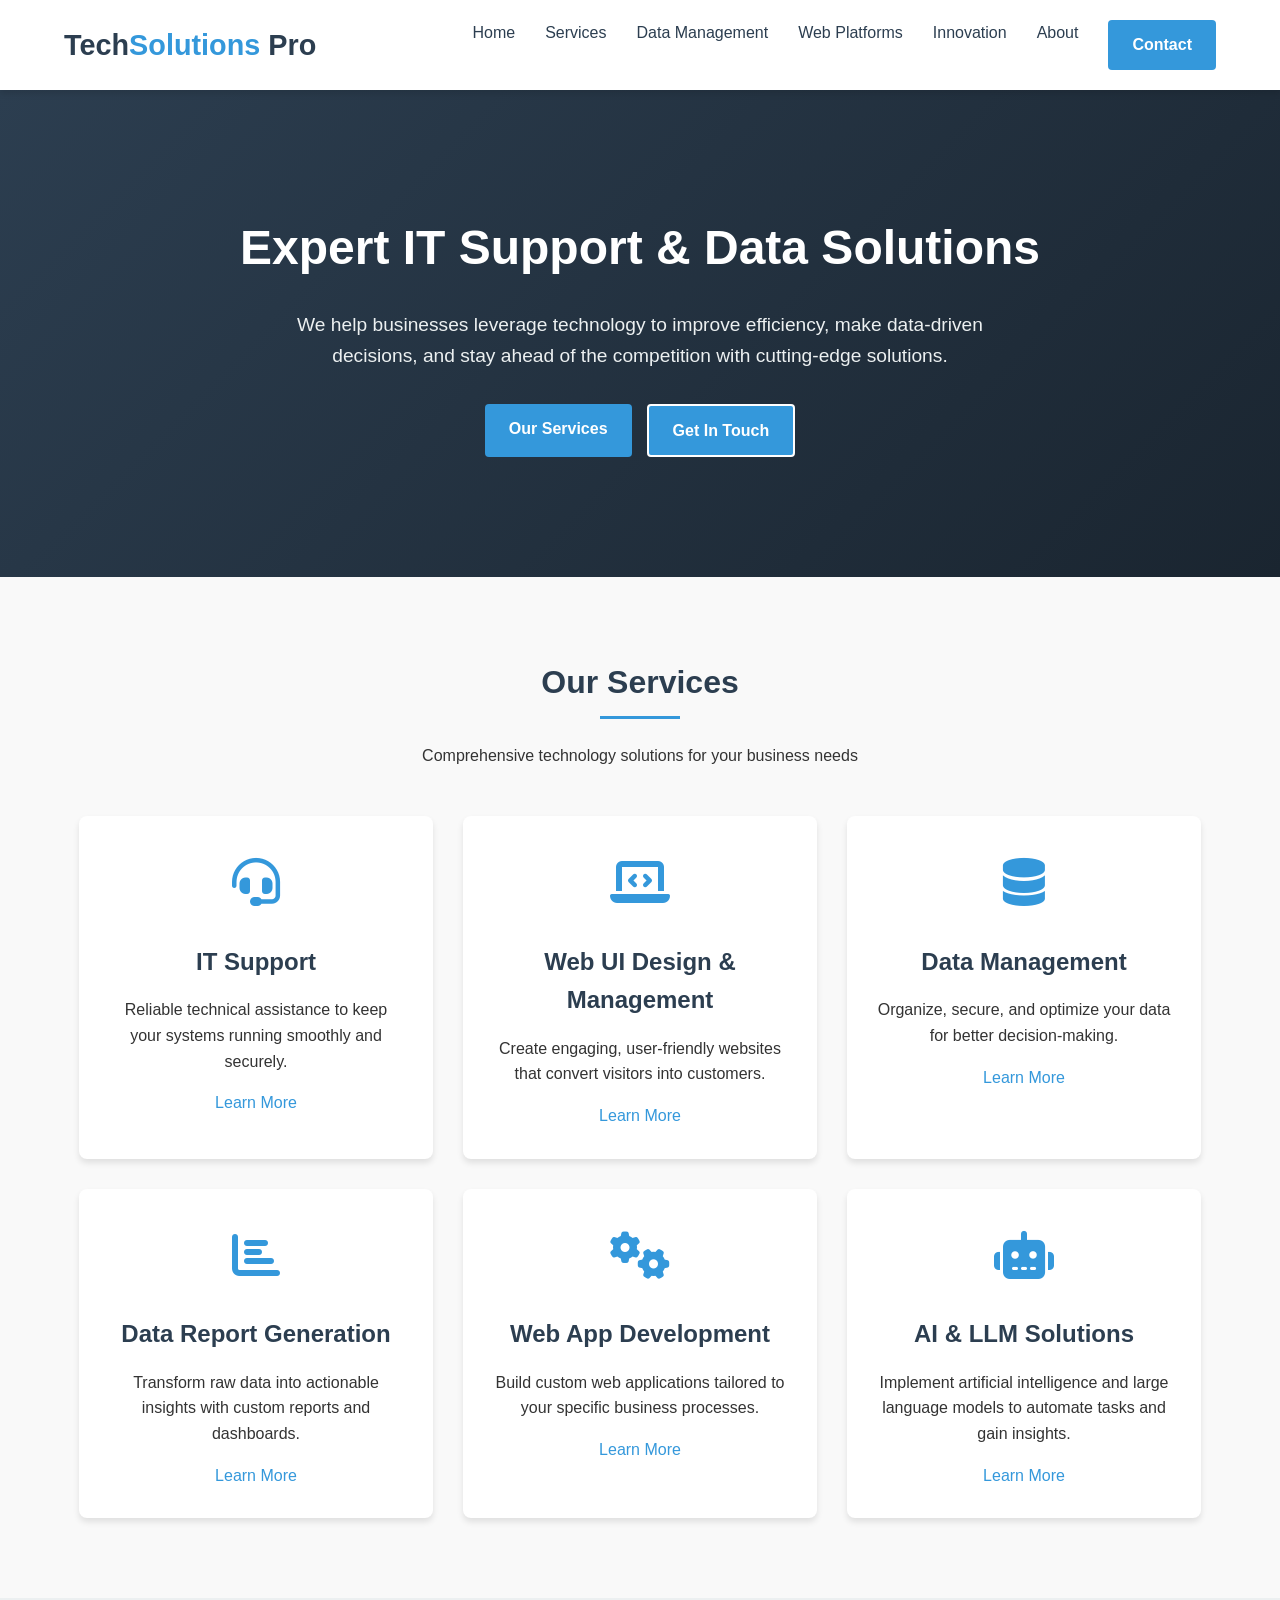
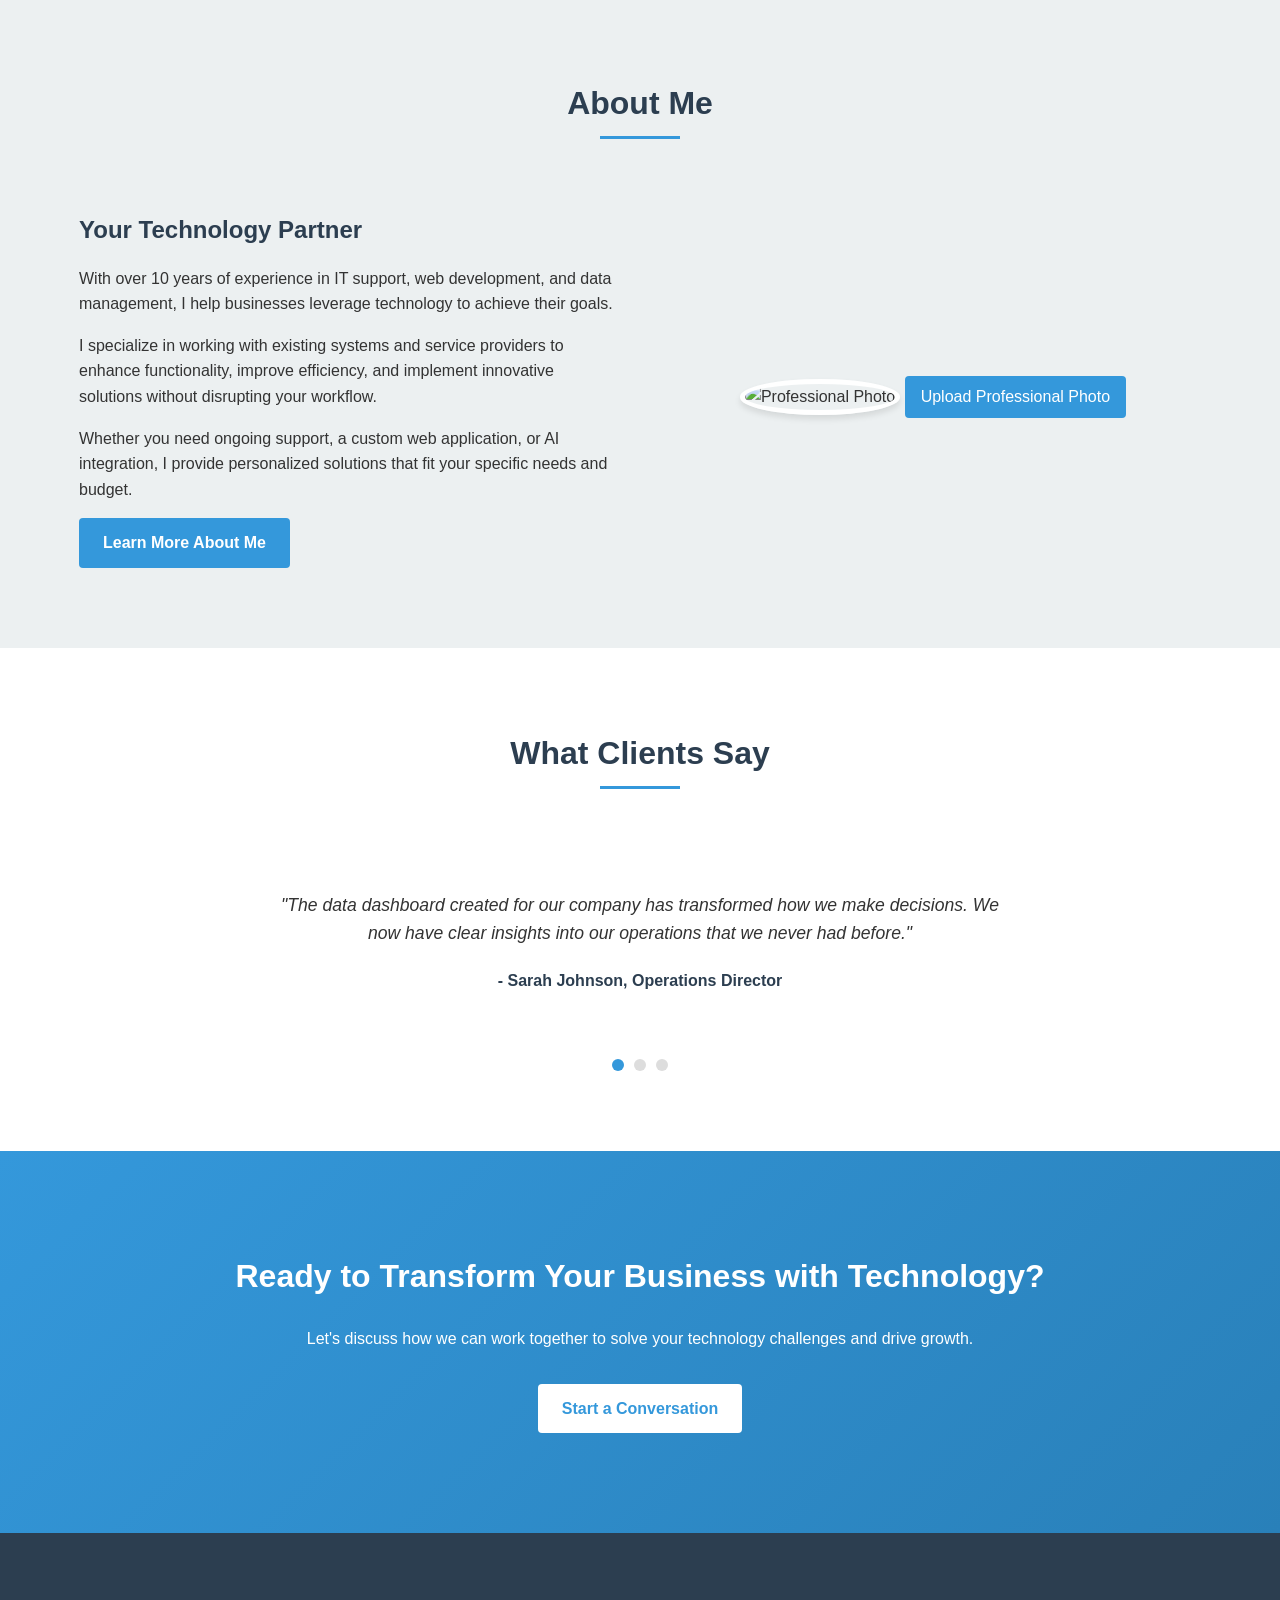
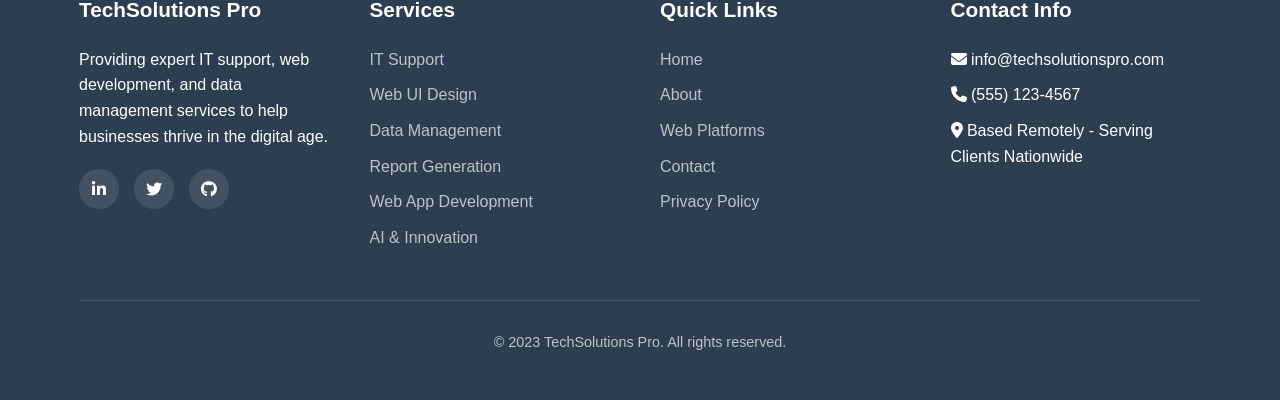
==== index.html @ 919219a4 "Create index.html" ====
<!DOCTYPE html>
<html lang="en">
<head>
    <meta charset="UTF-8">
    <meta name="viewport" content="width=device-width, initial-scale=1.0">
    <title>TechSolutions Pro | IT Support & Data Management Services</title>
    <link rel="stylesheet" href="https://cdnjs.cloudflare.com/ajax/libs/font-awesome/6.4.0/css/all.min.css">
    <style>
        /* CSS Variables */
        :root {
            --primary: #2c3e50;
            --secondary: #3498db;
            --accent: #e74c3c;
            --light: #ecf0f1;
            --dark: #2c3e50;
            --text: #333;
            --text-light: #7f8c8d;
            --shadow: 0 4px 6px rgba(0, 0, 0, 0.1);
            --transition: all 0.3s ease;
        }

        /* Base Styles */
        * {
            margin: 0;
            padding: 0;
            box-sizing: border-box;
        }

        body {
            font-family: 'Segoe UI', Tahoma, Geneva, Verdana, sans-serif;
            line-height: 1.6;
            color: var(--text);
            background-color: #f9f9f9;
        }

        h1, h2, h3, h4 {
            margin-bottom: 1rem;
            color: var(--primary);
        }

        h1 {
            font-size: 2.5rem;
        }

        h2 {
            font-size: 2rem;
            margin-bottom: 1.5rem;
        }

        h3 {
            font-size: 1.5rem;
        }

        p {
            margin-bottom: 1rem;
        }

        a {
            text-decoration: none;
            color: var(--secondary);
            transition: var(--transition);
        }

        a:hover {
            color: var(--accent);
        }

        .container {
            width: 90%;
            max-width: 1200px;
            margin: 0 auto;
            padding: 0 15px;
        }

        .btn {
            display: inline-block;
            padding: 12px 24px;
            background-color: var(--secondary);
            color: white;
            border: none;
            border-radius: 4px;
            cursor: pointer;
            font-weight: 600;
            transition: var(--transition);
            text-align: center;
        }

        .btn:hover {
            background-color: var(--primary);
            color: white;
        }

        .btn-outline {
            background-color: transparent;
            border: 2px solid var(--secondary);
            color: var(--secondary);
        }

        .btn-outline:hover {
            background-color: var(--secondary);
            color: white;
        }

        section {
            padding: 80px 0;
        }

        .section-title {
            text-align: center;
            margin-bottom: 3rem;
        }

        .section-title h2 {
            position: relative;
            display: inline-block;
            padding-bottom: 10px;
        }

        .section-title h2::after {
            content: '';
            position: absolute;
            bottom: 0;
            left: 50%;
            transform: translateX(-50%);
            width: 80px;
            height: 3px;
            background-color: var(--secondary);
        }

        /* Header Styles */
        header {
            background-color: white;
            box-shadow: var(--shadow);
            position: sticky;
            top: 0;
            z-index: 1000;
        }

        .header-container {
            display: flex;
            justify-content: space-between;
            align-items: center;
            padding: 20px 0;
        }

        .logo {
            font-size: 1.8rem;
            font-weight: 700;
            color: var(--primary);
        }

        .logo span {
            color: var(--secondary);
        }

        nav ul {
            display: flex;
            list-style: none;
        }

        nav ul li {
            margin-left: 30px;
        }

        nav ul li a {
            color: var(--dark);
            font-weight: 500;
        }

        nav ul li a:hover {
            color: var(--secondary);
        }

        .mobile-menu-btn {
            display: none;
            background: none;
            border: none;
            font-size: 1.5rem;
            color: var(--primary);
            cursor: pointer;
        }

        /* Hero Section */
        .hero {
            background: linear-gradient(135deg, var(--primary) 0%, #1a2530 100%);
            color: white;
            padding: 120px 0;
            text-align: center;
        }

        .hero h1 {
            color: white;
            font-size: 3rem;
            margin-bottom: 1.5rem;
        }

        .hero p {
            font-size: 1.2rem;
            max-width: 700px;
            margin: 0 auto 2rem;
            color: var(--light);
        }

        .hero-btns {
            display: flex;
            justify-content: center;
            gap: 15px;
        }

        .hero .btn {
            background-color: var(--secondary);
        }

        .hero .btn-outline {
            border-color: white;
            color: white;
        }

        .hero .btn-outline:hover {
            background-color: white;
            color: var(--primary);
        }

        /* Services Section */
        .services-grid {
            display: grid;
            grid-template-columns: repeat(auto-fit, minmax(300px, 1fr));
            gap: 30px;
        }

        .service-card {
            background-color: white;
            border-radius: 8px;
            padding: 30px;
            box-shadow: var(--shadow);
            transition: var(--transition);
            text-align: center;
        }

        .service-card:hover {
            transform: translateY(-10px);
            box-shadow: 0 10px 20px rgba(0, 0, 0, 0.1);
        }

        .service-icon {
            font-size: 3rem;
            color: var(--secondary);
            margin-bottom: 20px;
        }

        /* About Section */
        .about {
            background-color: var(--light);
        }

        .about-content {
            display: flex;
            align-items: center;
            gap: 50px;
        }

        .about-text {
            flex: 1;
        }

        .about-image {
            flex: 1;
            text-align: center;
        }

        .profile-img {
            width: 300px;
            height: 300px;
            border-radius: 50%;
            object-fit: cover;
            border: 5px solid white;
            box-shadow: var(--shadow);
        }

        .upload-btn {
            display: inline-block;
            margin-top: 15px;
            padding: 8px 16px;
            background-color: var(--secondary);
            color: white;
            border-radius: 4px;
            cursor: pointer;
        }

        /* Testimonials */
        .testimonials {
            background-color: white;
        }

        .testimonial-slider {
            max-width: 800px;
            margin: 0 auto;
            text-align: center;
        }

        .testimonial {
            display: none;
            padding: 30px;
        }

        .testimonial.active {
            display: block;
        }

        .testimonial-text {
            font-style: italic;
            margin-bottom: 20px;
            font-size: 1.1rem;
        }

        .testimonial-author {
            font-weight: 600;
            color: var(--primary);
        }

        .testimonial-dots {
            display: flex;
            justify-content: center;
            margin-top: 20px;
        }

        .dot {
            width: 12px;
            height: 12px;
            background-color: #ddd;
            border-radius: 50%;
            margin: 0 5px;
            cursor: pointer;
        }

        .dot.active {
            background-color: var(--secondary);
        }

        /* CTA Section */
        .cta {
            background: linear-gradient(135deg, var(--secondary) 0%, #2980b9 100%);
            color: white;
            text-align: center;
            padding: 100px 0;
        }

        .cta h2 {
            color: white;
        }

        .cta p {
            max-width: 700px;
            margin: 0 auto 2rem;
        }

        .cta .btn {
            background-color: white;
            color: var(--secondary);
        }

        .cta .btn:hover {
            background-color: var(--primary);
            color: white;
        }

        /* Footer */
        footer {
            background-color: var(--dark);
            color: white;
            padding: 60px 0 30px;
        }

        .footer-content {
            display: grid;
            grid-template-columns: repeat(auto-fit, minmax(250px, 1fr));
            gap: 40px;
            margin-bottom: 40px;
        }

        .footer-column h3 {
            color: white;
            margin-bottom: 20px;
            font-size: 1.3rem;
        }

        .footer-column ul {
            list-style: none;
        }

        .footer-column ul li {
            margin-bottom: 10px;
        }

        .footer-column ul li a {
            color: #bdc3c7;
        }

        .footer-column ul li a:hover {
            color: white;
        }

        .social-links {
            display: flex;
            gap: 15px;
            margin-top: 20px;
        }

        .social-links a {
            display: flex;
            align-items: center;
            justify-content: center;
            width: 40px;
            height: 40px;
            background-color: rgba(255, 255, 255, 0.1);
            border-radius: 50%;
            color: white;
            transition: var(--transition);
        }

        .social-links a:hover {
            background-color: var(--secondary);
            transform: translateY(-3px);
        }

        .copyright {
            text-align: center;
            padding-top: 30px;
            border-top: 1px solid rgba(255, 255, 255, 0.1);
            color: #bdc3c7;
            font-size: 0.9rem;
        }

        /* Page Styles */
        .page-header {
            background-color: var(--primary);
            color: white;
            padding: 80px 0;
            text-align: center;
        }

        .page-header h1 {
            color: white;
        }

        .page-content {
            padding: 80px 0;
            background-color: white;
        }

        .service-detail {
            margin-bottom: 50px;
        }

        .service-detail h2 {
            color: var(--secondary);
            margin-bottom: 20px;
        }

        .service-features {
            display: grid;
            grid-template-columns: repeat(auto-fit, minmax(250px, 1fr));
            gap: 20px;
            margin-top: 30px;
        }

        .feature {
            background-color: var(--light);
            padding: 20px;
            border-radius: 8px;
        }

        .feature i {
            color: var(--secondary);
            margin-right: 10px;
        }

        /* Responsive Styles */
        @media (max-width: 992px) {
            .about-content {
                flex-direction: column;
            }
            
            .about-image {
                order: -1;
            }
        }

        @media (max-width: 768px) {
            h1 {
                font-size: 2rem;
            }
            
            h2 {
                font-size: 1.7rem;
            }
            
            .hero h1 {
                font-size: 2.2rem;
            }
            
            .hero-btns {
                flex-direction: column;
                align-items: center;
            }
            
            .hero-btns .btn {
                width: 100%;
                max-width: 300px;
                margin-bottom: 10px;
            }
            
            nav ul {
                display: none;
                position: absolute;
                top: 100%;
                left: 0;
                width: 100%;
                background-color: white;
                flex-direction: column;
                padding: 20px 0;
                box-shadow: var(--shadow);
            }
            
            nav ul.active {
                display: flex;
            }
            
            nav ul li {
                margin: 10px 0;
                text-align: center;
            }
            
            .mobile-menu-btn {
                display: block;
            }
        }
    </style>
</head>
<body>
    <!-- Header -->
    <header>
        <div class="container header-container">
            <a href="index.html" class="logo">Tech<span>Solutions</span> Pro</a>
            <button class="mobile-menu-btn">
                <i class="fas fa-bars"></i>
            </button>
            <nav>
                <ul>
                    <li><a href="index.html">Home</a></li>
                    <li><a href="services.html">Services</a></li>
                    <li><a href="data-management.html">Data Management</a></li>
                    <li><a href="web-platforms.html">Web Platforms</a></li>
                    <li><a href="innovation.html">Innovation</a></li>
                    <li><a href="about.html">About</a></li>
                    <li><a href="contact.html" class="btn">Contact</a></li>
                </ul>
            </nav>
        </div>
    </header>

    <!-- Hero Section -->
    <section class="hero">
        <div class="container">
            <h1>Expert IT Support & Data Solutions</h1>
            <p>We help businesses leverage technology to improve efficiency, make data-driven decisions, and stay ahead of the competition with cutting-edge solutions.</p>
            <div class="hero-btns">
                <a href="services.html" class="btn">Our Services</a>
                <a href="contact.html" class="btn btn-outline">Get In Touch</a>
            </div>
        </div>
    </section>

    <!-- Services Section -->
    <section id="services">
        <div class="container">
            <div class="section-title">
                <h2>Our Services</h2>
                <p>Comprehensive technology solutions for your business needs</p>
            </div>
            <div class="services-grid">
                <div class="service-card">
                    <div class="service-icon">
                        <i class="fas fa-headset"></i>
                    </div>
                    <h3>IT Support</h3>
                    <p>Reliable technical assistance to keep your systems running smoothly and securely.</p>
                    <a href="services.html#it-support">Learn More</a>
                </div>
                <div class="service-card">
                    <div class="service-icon">
                        <i class="fas fa-laptop-code"></i>
                    </div>
                    <h3>Web UI Design & Management</h3>
                    <p>Create engaging, user-friendly websites that convert visitors into customers.</p>
                    <a href="services.html#web-design">Learn More</a>
                </div>
                <div class="service-card">
                    <div class="service-icon">
                        <i class="fas fa-database"></i>
                    </div>
                    <h3>Data Management</h3>
                    <p>Organize, secure, and optimize your data for better decision-making.</p>
                    <a href="data-management.html">Learn More</a>
                </div>
                <div class="service-card">
                    <div class="service-icon">
                        <i class="fas fa-chart-bar"></i>
                    </div>
                    <h3>Data Report Generation</h3>
                    <p>Transform raw data into actionable insights with custom reports and dashboards.</p>
                    <a href="services.html#reports">Learn More</a>
                </div>
                <div class="service-card">
                    <div class="service-icon">
                        <i class="fas fa-cogs"></i>
                    </div>
                    <h3>Web App Development</h3>
                    <p>Build custom web applications tailored to your specific business processes.</p>
                    <a href="services.html#webapps">Learn More</a>
                </div>
                <div class="service-card">
                    <div class="service-icon">
                        <i class="fas fa-robot"></i>
                    </div>
                    <h3>AI & LLM Solutions</h3>
                    <p>Implement artificial intelligence and large language models to automate tasks and gain insights.</p>
                    <a href="innovation.html">Learn More</a>
                </div>
            </div>
        </div>
    </section>

    <!-- About Section -->
    <section class="about">
        <div class="container">
            <div class="section-title">
                <h2>About Me</h2>
            </div>
            <div class="about-content">
                <div class="about-text">
                    <h3>Your Technology Partner</h3>
                    <p>With over 10 years of experience in IT support, web development, and data management, I help businesses leverage technology to achieve their goals.</p>
                    <p>I specialize in working with existing systems and service providers to enhance functionality, improve efficiency, and implement innovative solutions without disrupting your workflow.</p>
                    <p>Whether you need ongoing support, a custom web application, or AI integration, I provide personalized solutions that fit your specific needs and budget.</p>
                    <a href="about.html" class="btn">Learn More About Me</a>
                </div>
                <div class="about-image">
                    <img src="https://via.placeholder.com/300" alt="Professional Photo" class="profile-img" id="profileImage">
                    <div class="upload-btn" id="uploadTrigger">Upload Professional Photo</div>
                    <input type="file" id="photoUpload" accept="image/*" style="display: none;">
                </div>
            </div>
        </div>
    </section>

    <!-- Testimonials Section -->
    <section class="testimonials">
        <div class="container">
            <div class="section-title">
                <h2>What Clients Say</h2>
            </div>
            <div class="testimonial-slider">
                <div class="testimonial active">
                    <p class="testimonial-text">"The data dashboard created for our company has transformed how we make decisions. We now have clear insights into our operations that we never had before."</p>
                    <p class="testimonial-author">- Sarah Johnson, Operations Director</p>
                </div>
                <div class="testimonial">
                    <p class="testimonial-text">"Working with an existing Squarespace site, they enhanced our functionality and integrated custom features that significantly improved our user experience."</p>
                    <p class="testimonial-author">- Michael Torres, E-commerce Manager</p>
                </div>
                <div class="testimonial">
                    <p class="testimonial-text">"The AI implementation for our customer service has reduced response times by 70% while maintaining quality. A game-changer for our business."</p>
                    <p class="testimonial-author">- Jennifer Lee, Customer Success Lead</p>
                </div>
                <div class="testimonial-dots">
                    <span class="dot active" data-slide="0"></span>
                    <span class="dot" data-slide="1"></span>
                    <span class="dot" data-slide="2"></span>
                </div>
            </div>
        </div>
    </section>

    <!-- CTA Section -->
    <section class="cta">
        <div class="container">
            <h2>Ready to Transform Your Business with Technology?</h2>
            <p>Let's discuss how we can work together to solve your technology challenges and drive growth.</p>
            <a href="contact.html" class="btn">Start a Conversation</a>
        </div>
    </section>

    <!-- Footer -->
    <footer>
        <div class="container">
            <div class="footer-content">
                <div class="footer-column">
                    <h3>TechSolutions Pro</h3>
                    <p>Providing expert IT support, web development, and data management services to help businesses thrive in the digital age.</p>
                    <div class="social-links">
                        <a href="#"><i class="fab fa-linkedin-in"></i></a>
                        <a href="#"><i class="fab fa-twitter"></i></a>
                        <a href="#"><i class="fab fa-github"></i></a>
                    </div>
                </div>
                <div class="footer-column">
                    <h3>Services</h3>
                    <ul>
                        <li><a href="services.html#it-support">IT Support</a></li>
                        <li><a href="services.html#web-design">Web UI Design</a></li>
                        <li><a href="data-management.html">Data Management</a></li>
                        <li><a href="services.html#reports">Report Generation</a></li>
                        <li><a href="services.html#webapps">Web App Development</a></li>
                        <li><a href="innovation.html">AI & Innovation</a></li>
                    </ul>
                </div>
                <div class="footer-column">
                    <h3>Quick Links</h3>
                    <ul>
                        <li><a href="index.html">Home</a></li>
                        <li><a href="about.html">About</a></li>
                        <li><a href="web-platforms.html">Web Platforms</a></li>
                        <li><a href="contact.html">Contact</a></li>
                        <li><a href="privacy.html">Privacy Policy</a></li>
                    </ul>
                </div>
                <div class="footer-column">
                    <h3>Contact Info</h3>
                    <ul>
                        <li><i class="fas fa-envelope"></i> info@techsolutionspro.com</li>
                        <li><i class="fas fa-phone"></i> (555) 123-4567</li>
                        <li><i class="fas fa-map-marker-alt"></i> Based Remotely - Serving Clients Nationwide</li>
                    </ul>
                </div>
            </div>
            <div class="copyright">
                <p>&copy; 2023 TechSolutions Pro. All rights reserved.</p>
            </div>
        </div>
    </footer>

    <script>
        // Mobile Menu Toggle
        document.querySelector('.mobile-menu-btn').addEventListener('click', function() {
            document.querySelector('nav ul').classList.toggle('active');
        });

        // Testimonial Slider
        const dots = document.querySelectorAll('.dot');
        const testimonials = document.querySelectorAll('.testimonial');
        
        dots.forEach(dot => {
            dot.addEventListener('click', function() {
                const slideIndex = this.getAttribute('data-slide');
                
                // Update active testimonial
                testimonials.forEach(testimonial => testimonial.classList.remove('active'));
                testimonials[slideIndex].classList.add('active');
                
                // Update active dot
                dots.forEach(d => d.classList.remove('active'));
                this.classList.add('active');
            });
        });

        // Auto-advance testimonials
        let currentSlide = 0;
        setInterval(() => {
            currentSlide = (currentSlide + 1) % testimonials.length;
            
            testimonials.forEach(testimonial => testimonial.classList.remove('active'));
            testimonials[currentSlide].classList.add('active');
            
            dots.forEach(dot => dot.classList.remove('active'));
            dots[currentSlide].classList.add('active');
        }, 5000);

        // Profile Photo Upload
        document.getElementById('uploadTrigger').addEventListener('click', function() {
            document.getElementById('photoUpload').click();
        });

        document.getElementById('photoUpload').addEventListener('change', function(e) {
            if (e.target.files && e.target.files[0]) {
                const reader = new FileReader();
                
                reader.onload = function(e) {
                    document.getElementById('profileImage').src = e.target.result;
                }
                
                reader.readAsDataURL(e.target.files[0]);
            }
        });
    </script>
</body>
</html>
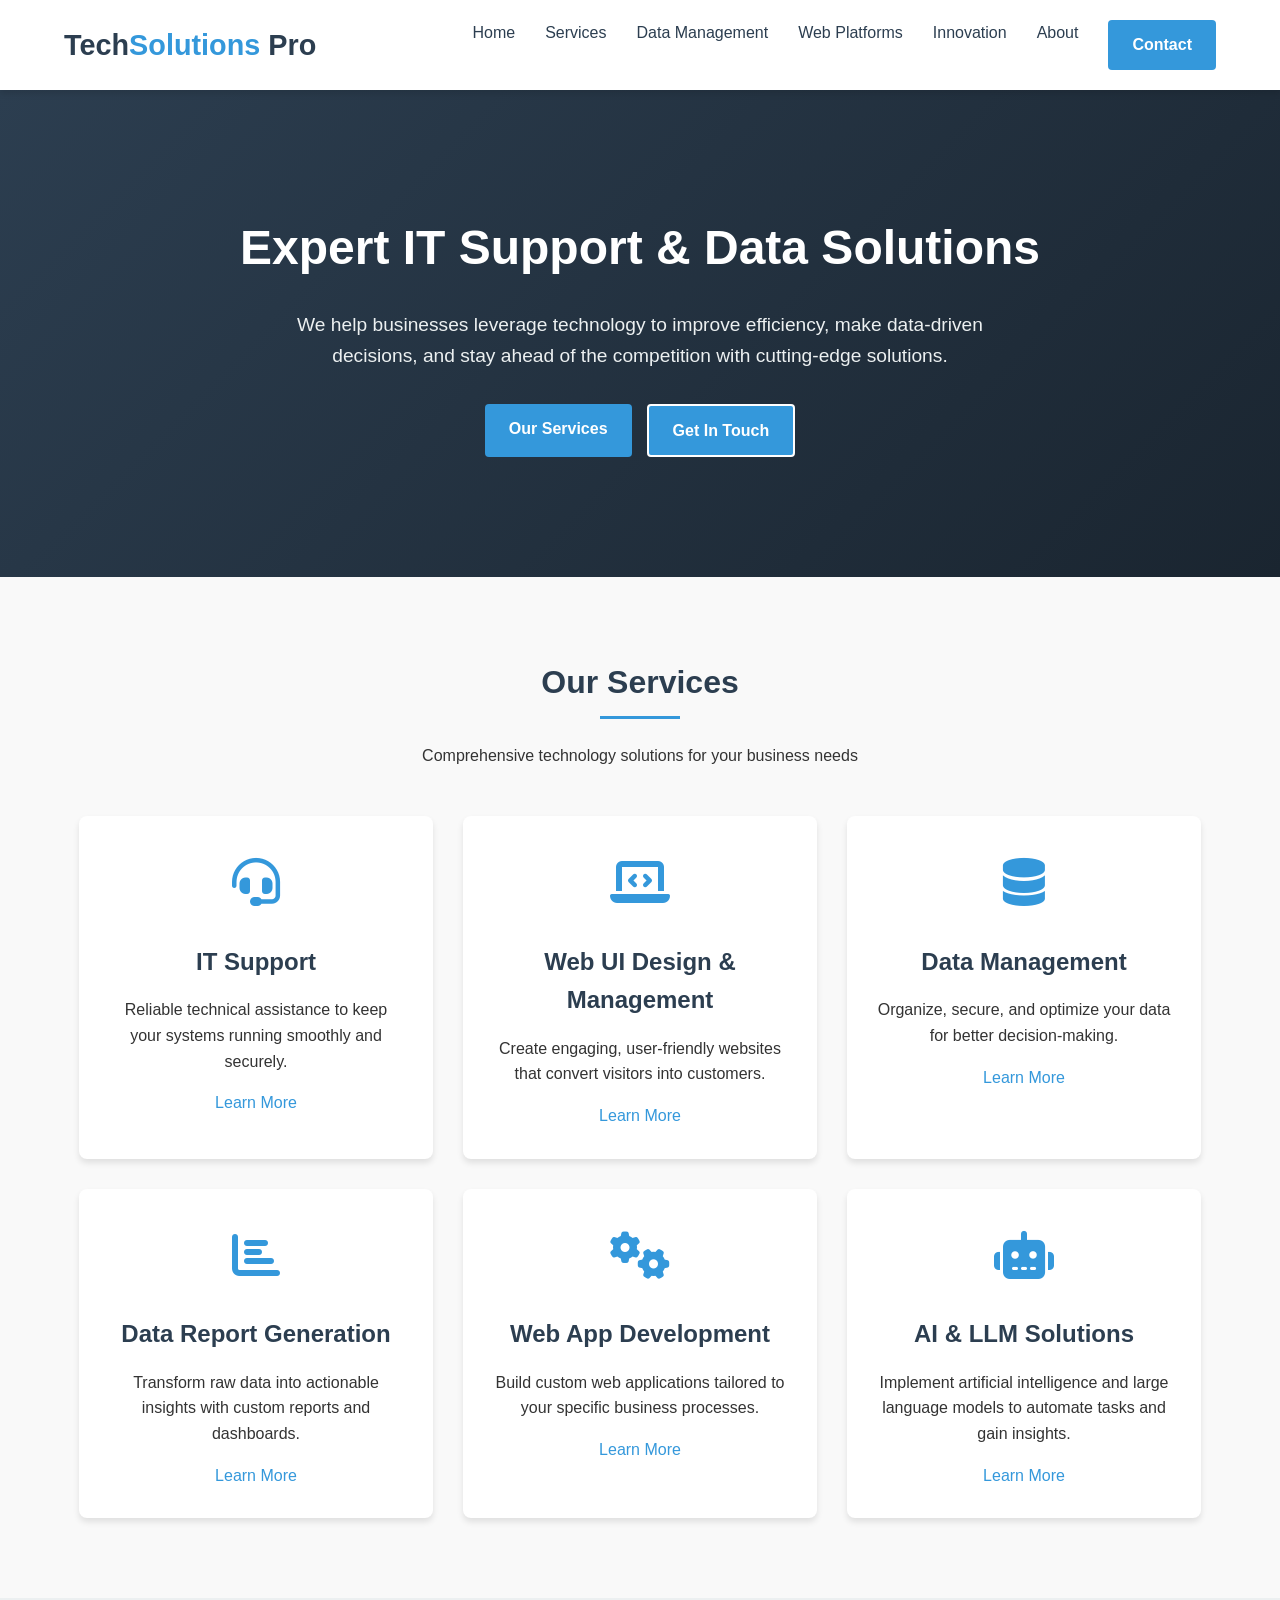
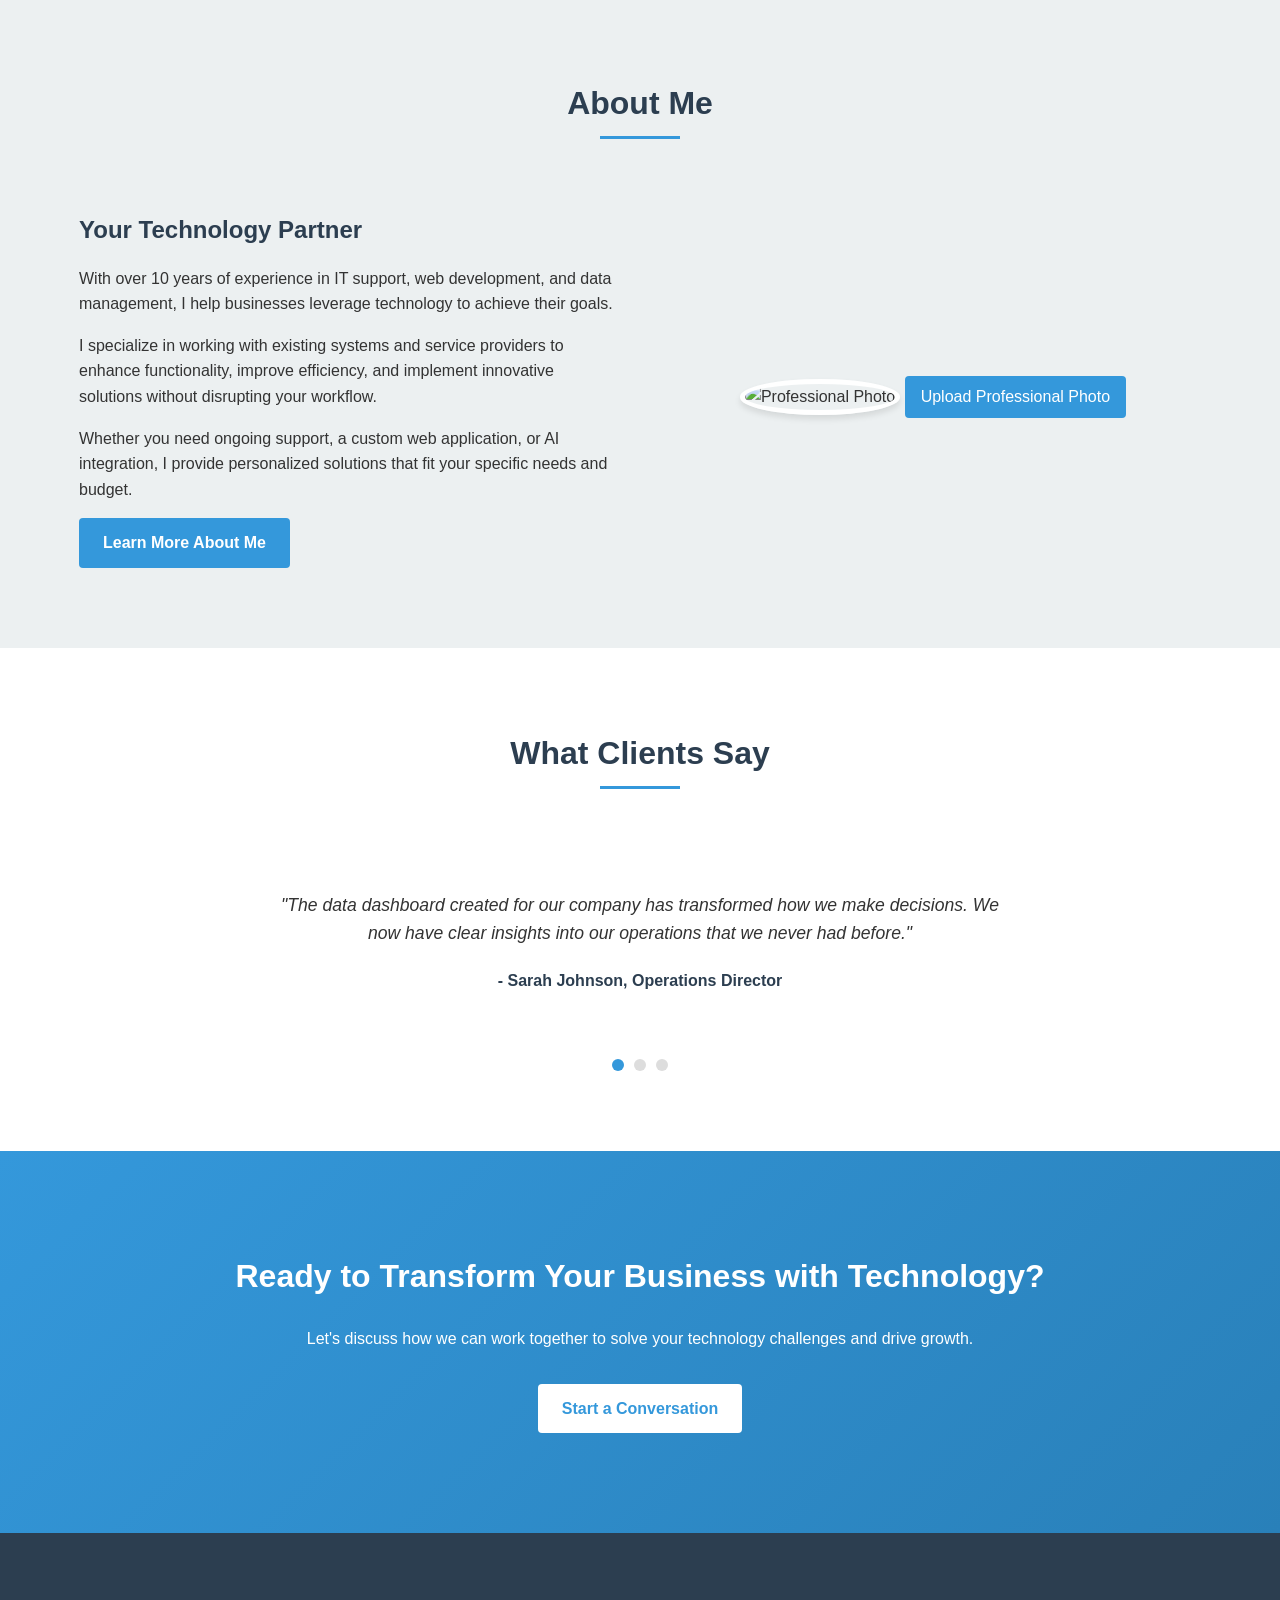
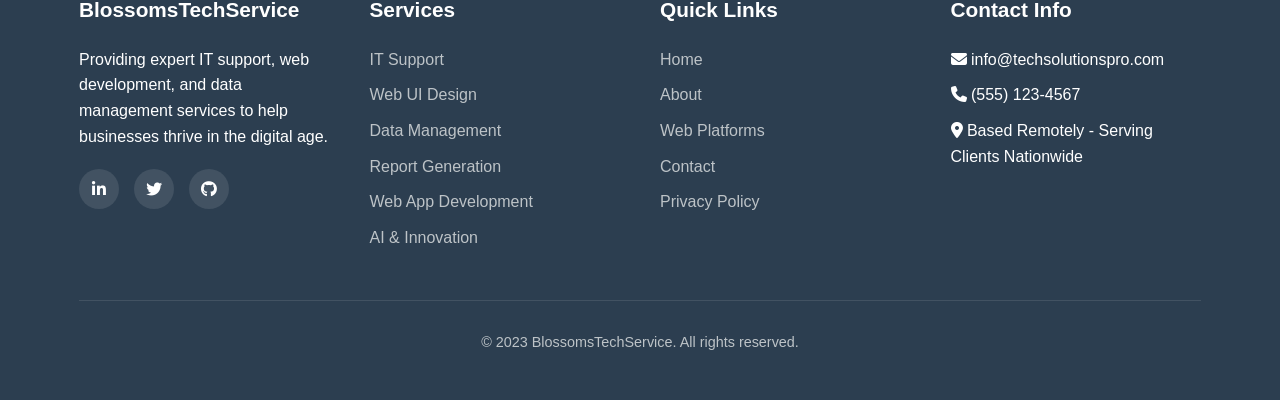
==== commit fd8ce0f2: "Update index.html" ====
--- a/index.html
+++ b/index.html
@@ -3,7 +3,7 @@
 <head>
     <meta charset="UTF-8">
     <meta name="viewport" content="width=device-width, initial-scale=1.0">
-    <title>TechSolutions Pro | IT Support & Data Management Services</title>
+    <title>BlossomsTechService | IT Support & Data Management Services</title>
     <link rel="stylesheet" href="https://cdnjs.cloudflare.com/ajax/libs/font-awesome/6.4.0/css/all.min.css">
     <style>
         /* CSS Variables */
@@ -696,7 +696,7 @@
         <div class="container">
             <div class="footer-content">
                 <div class="footer-column">
-                    <h3>TechSolutions Pro</h3>
+                    <h3>BlossomsTechService</h3>
                     <p>Providing expert IT support, web development, and data management services to help businesses thrive in the digital age.</p>
                     <div class="social-links">
                         <a href="#"><i class="fab fa-linkedin-in"></i></a>
@@ -735,7 +735,7 @@
                 </div>
             </div>
             <div class="copyright">
-                <p>&copy; 2023 TechSolutions Pro. All rights reserved.</p>
+                <p>&copy; 2023 BlossomsTechService. All rights reserved.</p>
             </div>
         </div>
     </footer>
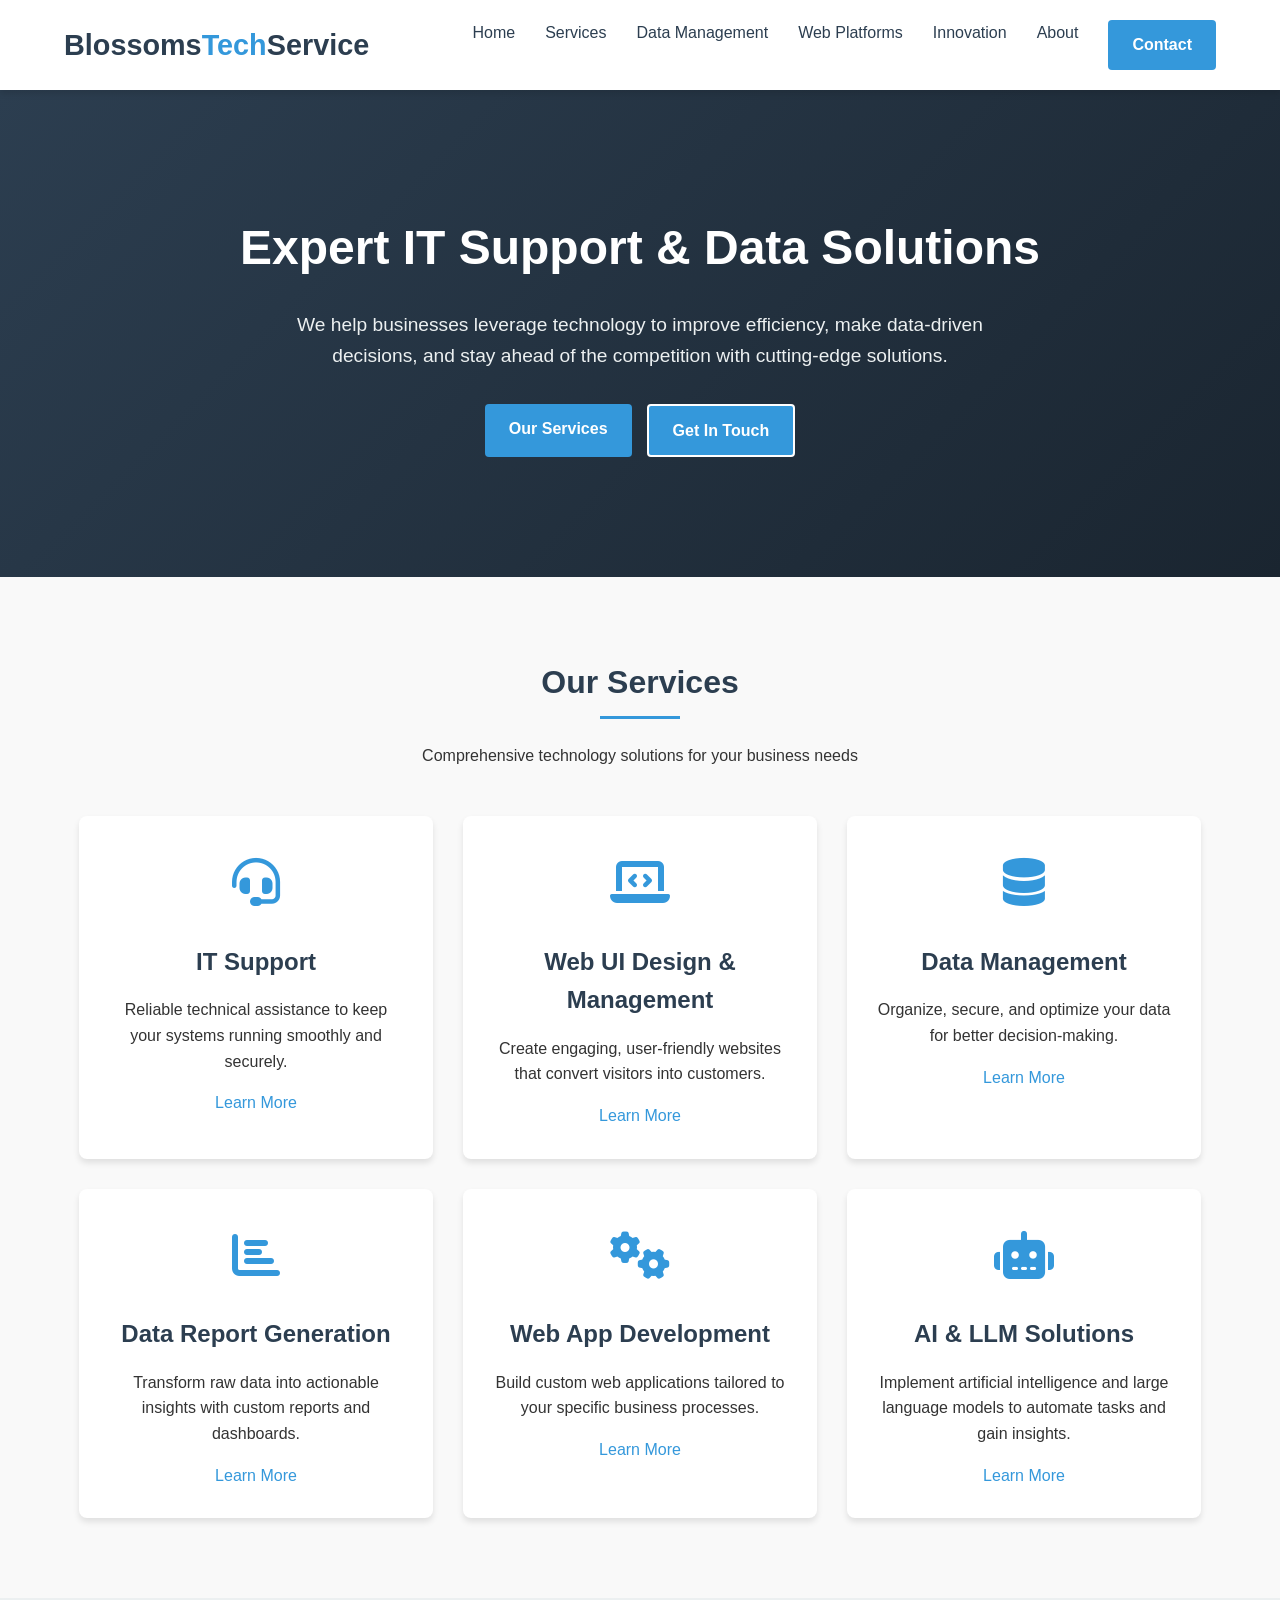
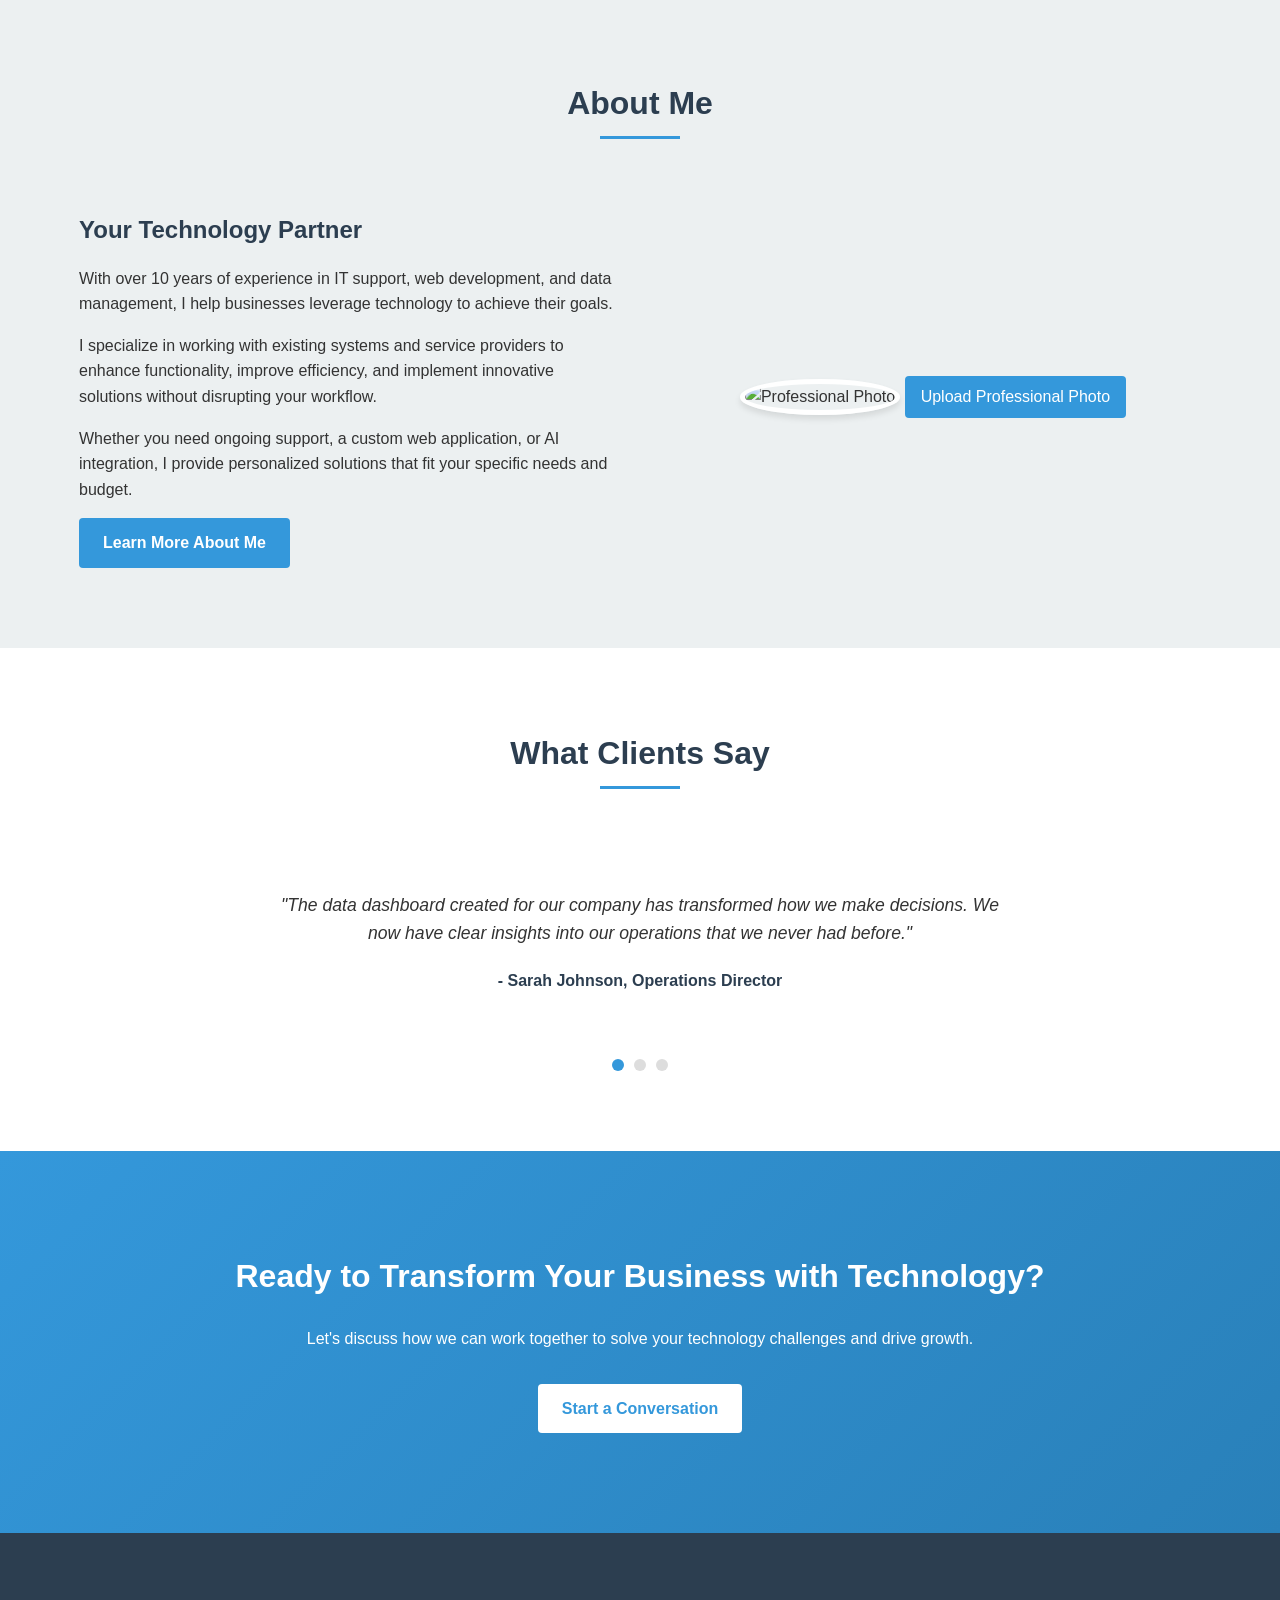
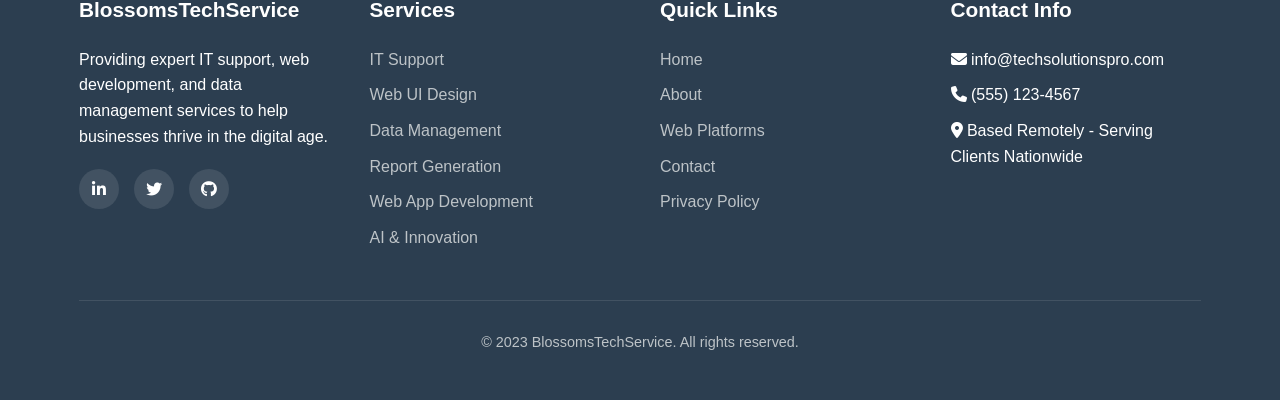
==== commit f0930c08: "Update index.html" ====
--- a/index.html
+++ b/index.html
@@ -541,7 +541,7 @@
     <!-- Header -->
     <header>
         <div class="container header-container">
-            <a href="index.html" class="logo">Tech<span>Solutions</span> Pro</a>
+            <a href="index.html" class="logo">Blossoms<span>Tech</span>Service</a>
             <button class="mobile-menu-btn">
                 <i class="fas fa-bars"></i>
             </button>
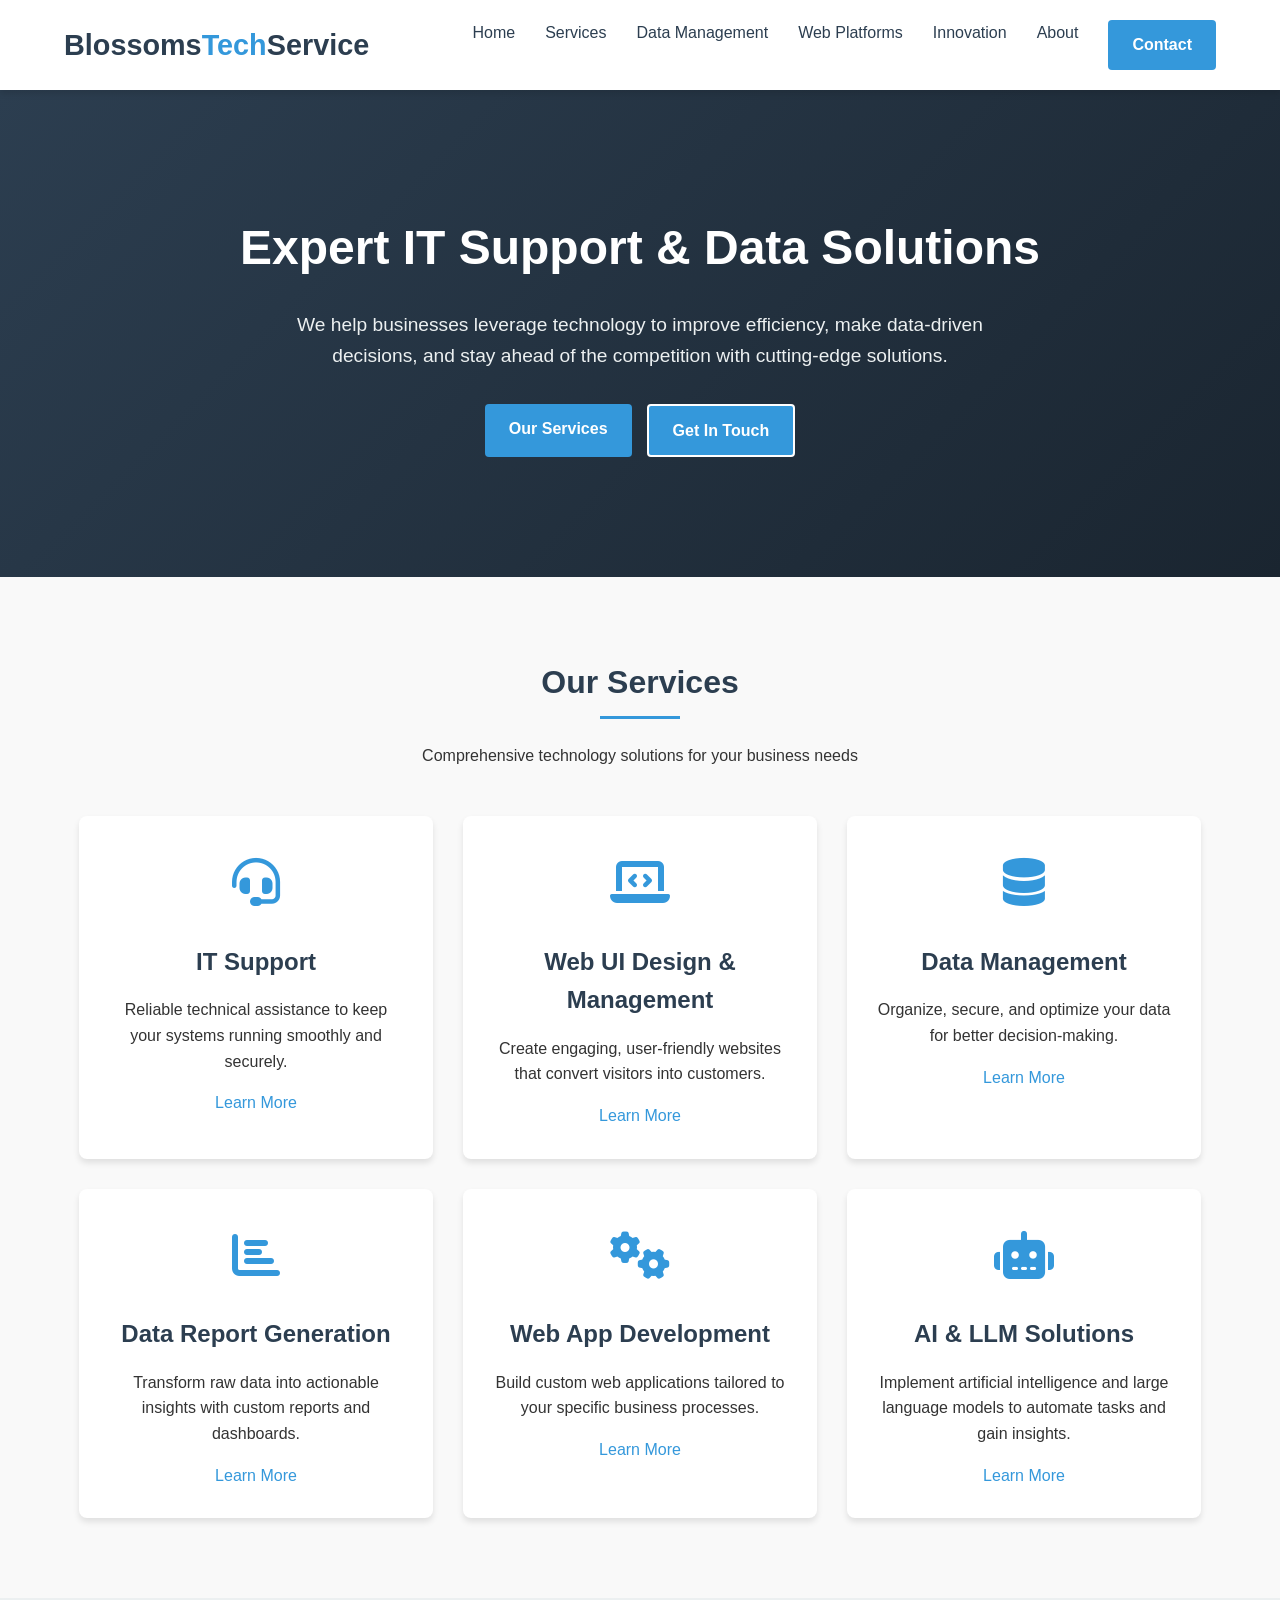
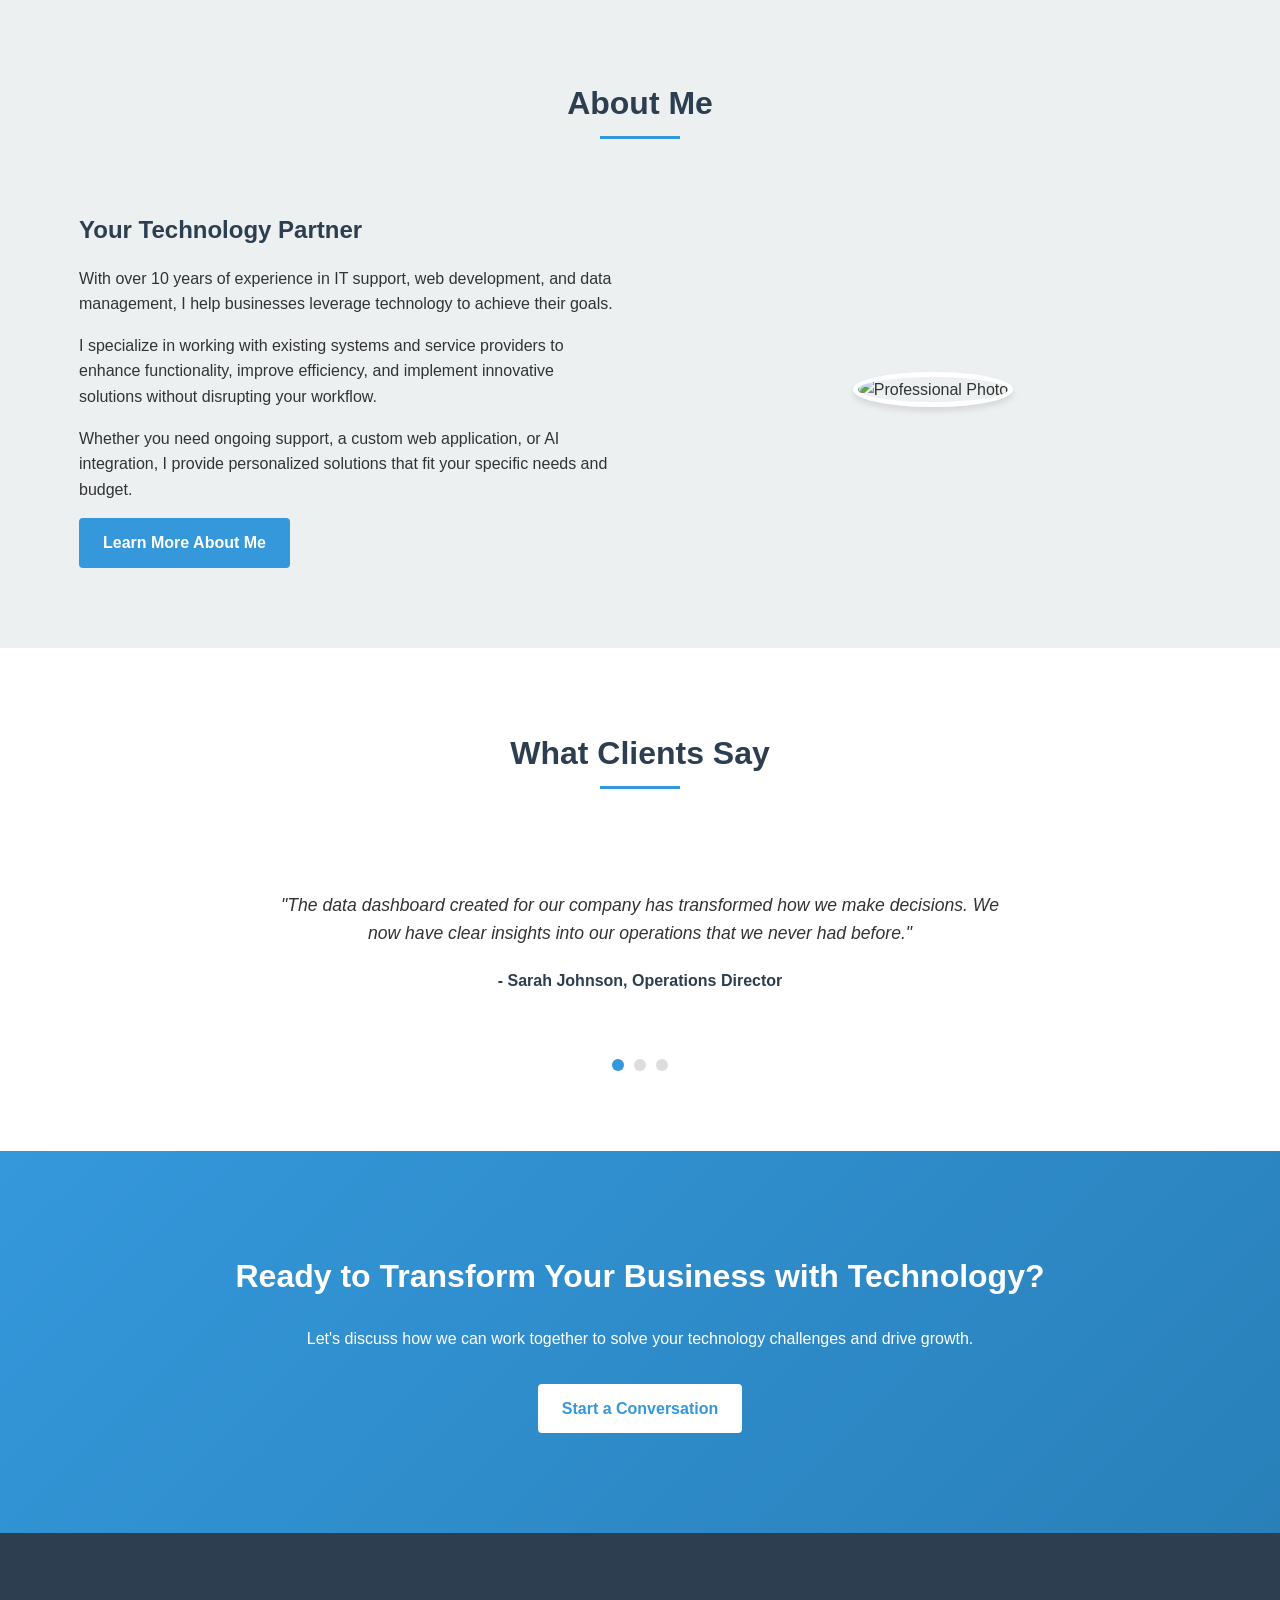
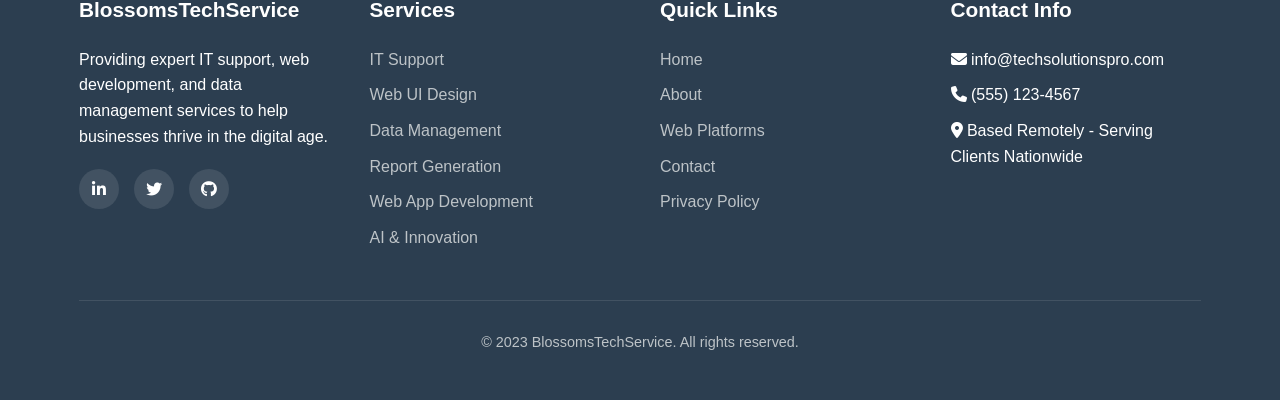
==== commit 467cc62d: "Update index.html" ====
--- a/index.html
+++ b/index.html
@@ -646,9 +646,7 @@
                     <a href="about.html" class="btn">Learn More About Me</a>
                 </div>
                 <div class="about-image">
-                    <img src="https://via.placeholder.com/300" alt="Professional Photo" class="profile-img" id="profileImage">
-                    <div class="upload-btn" id="uploadTrigger">Upload Professional Photo</div>
-                    <input type="file" id="photoUpload" accept="image/*" style="display: none;">
+                    <img src="BTSCEO.png" alt="Professional Photo" class="profile-img" id="profileImage">
                 </div>
             </div>
         </div>
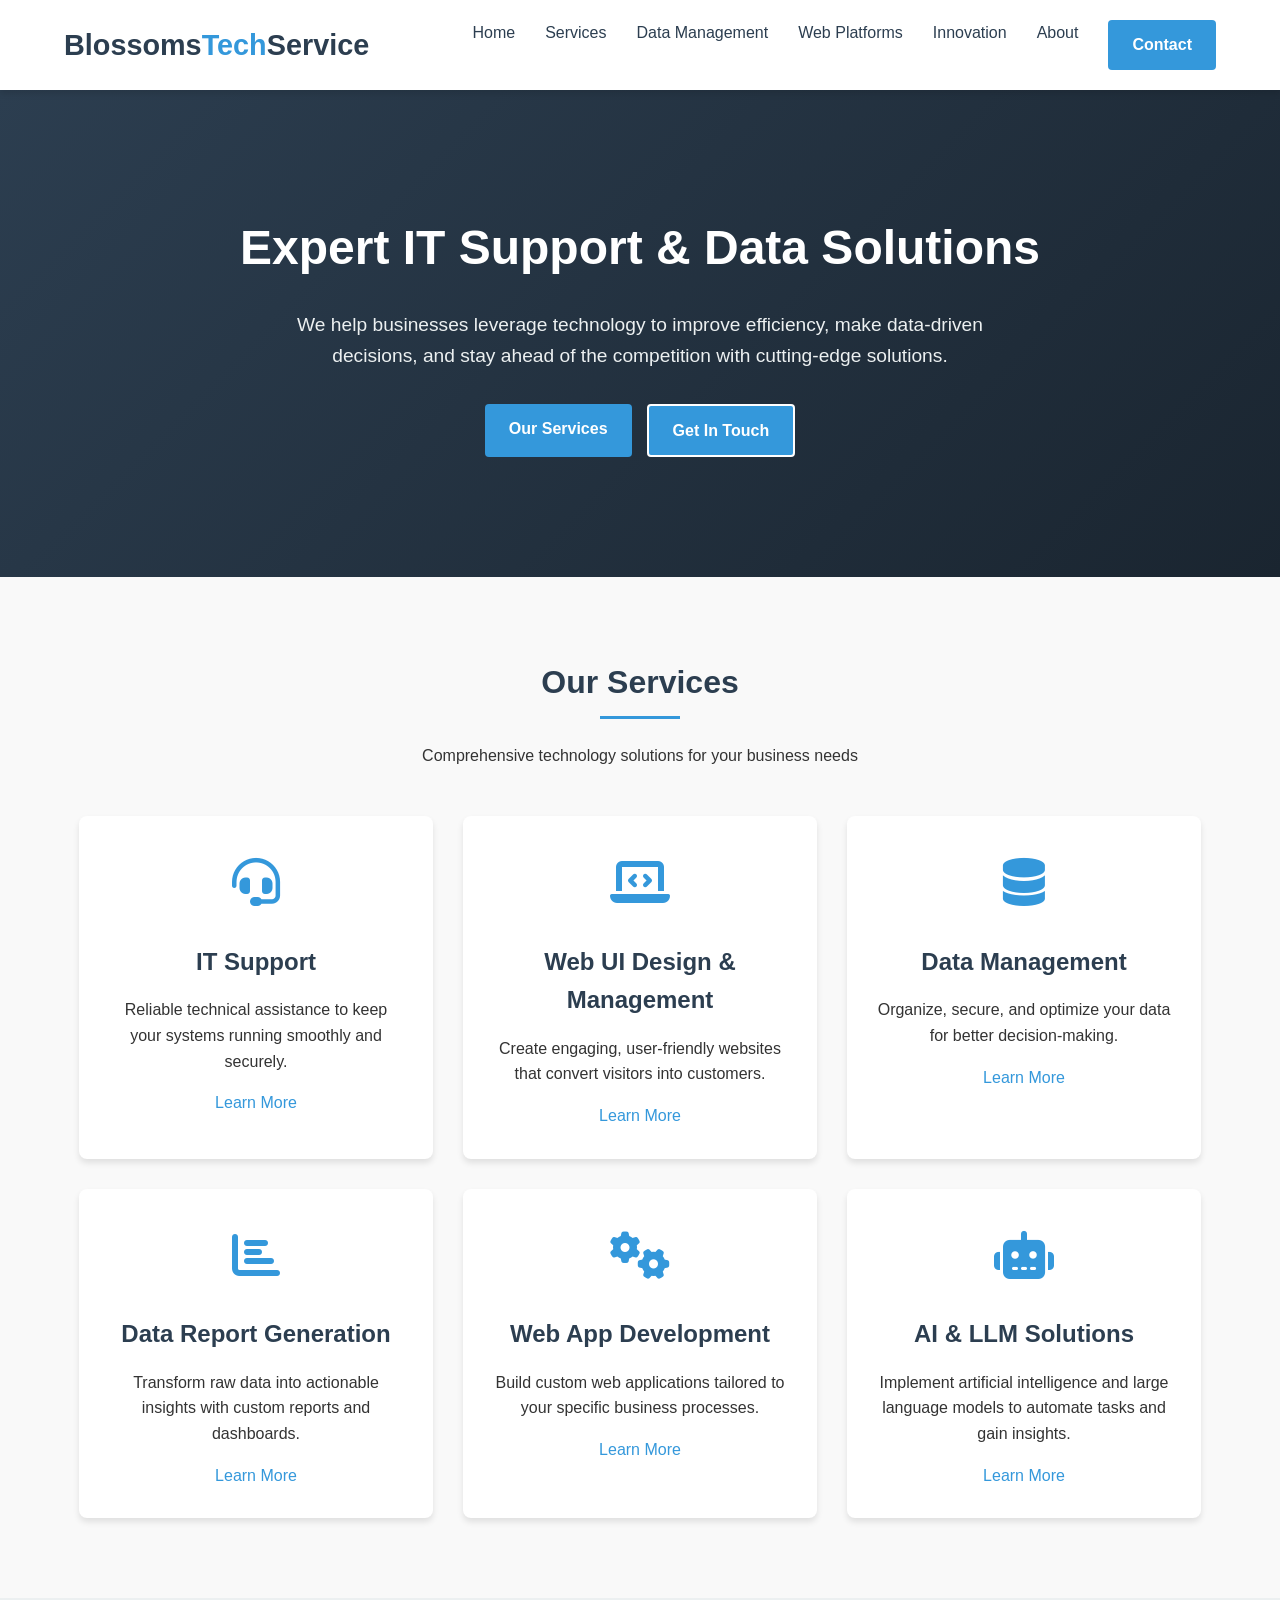
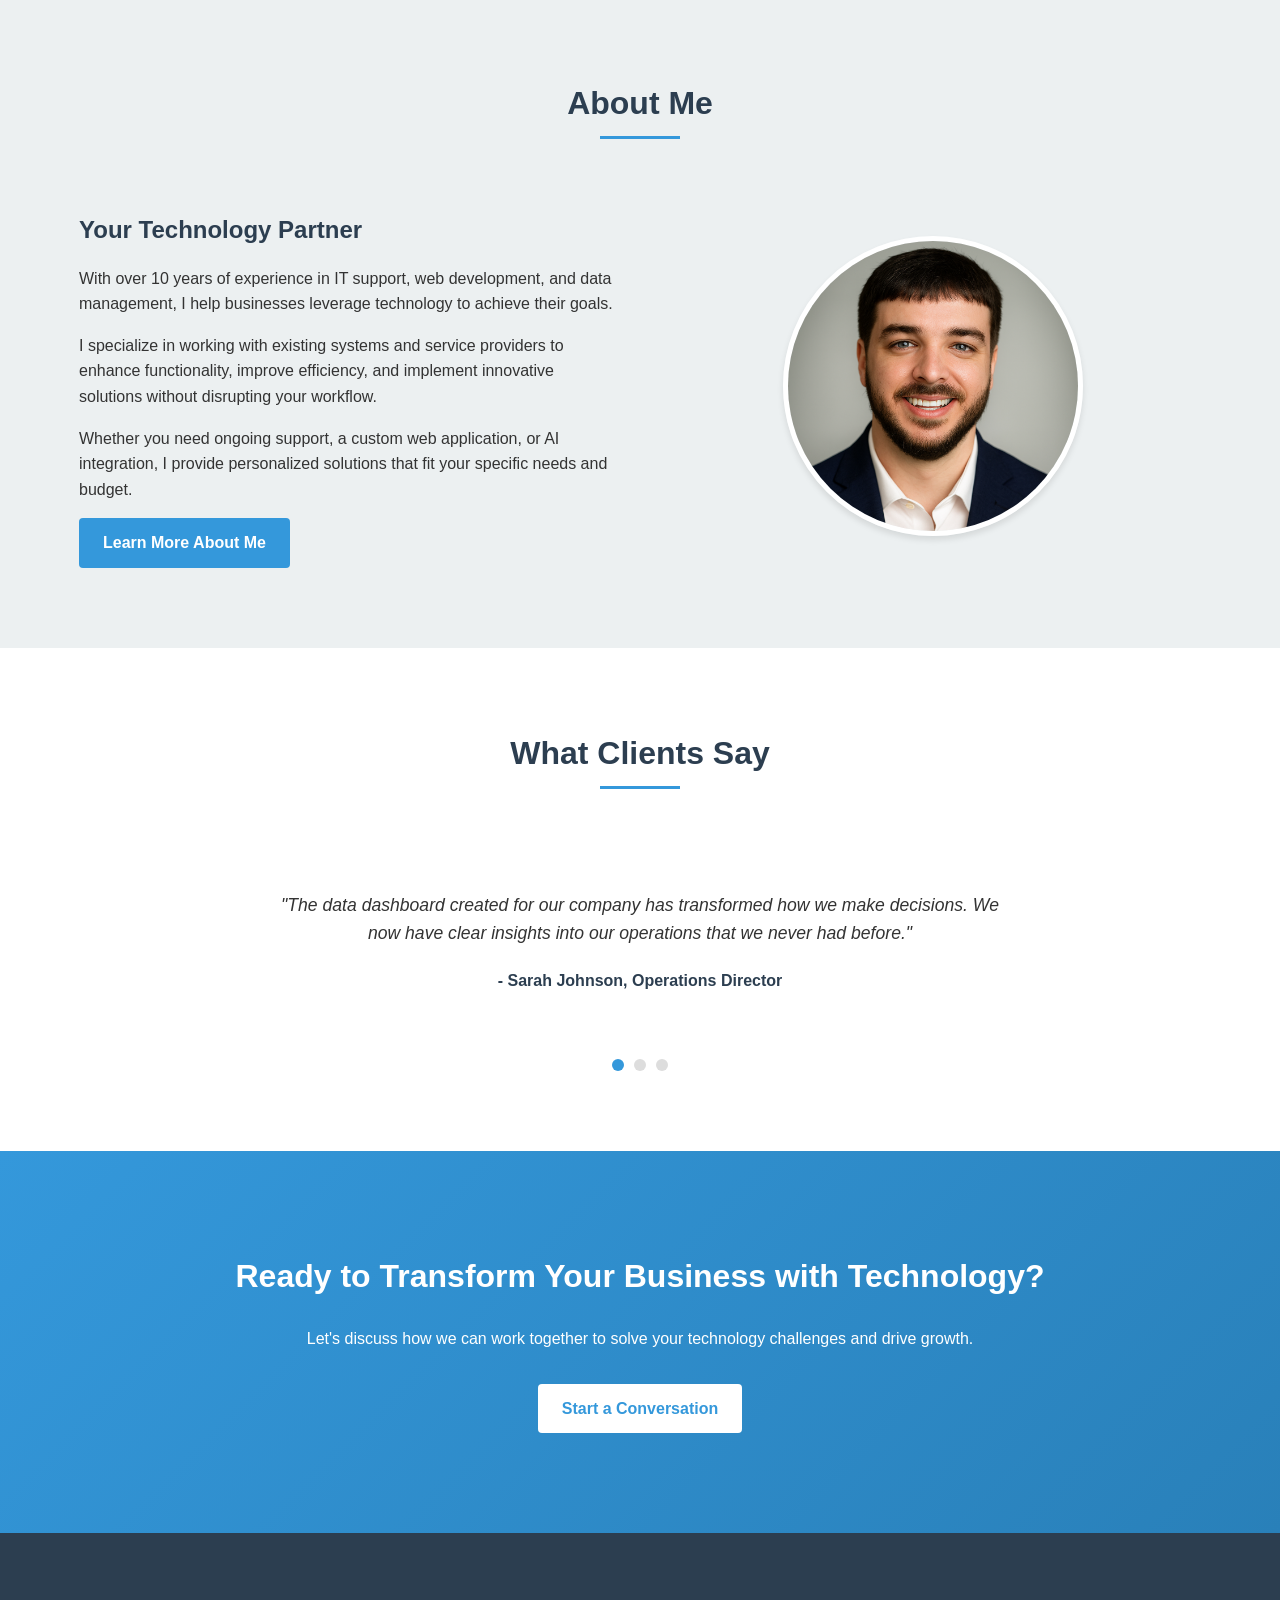
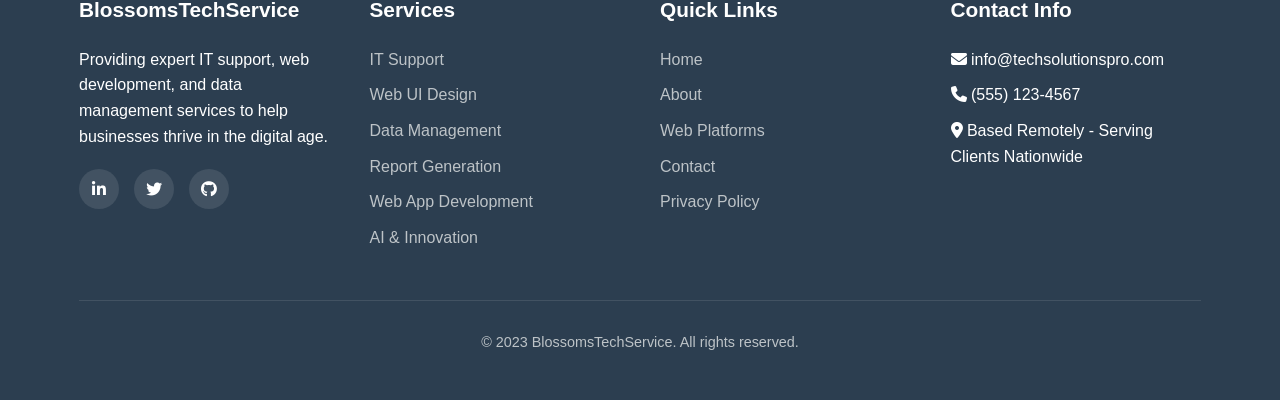
==== commit 4c989976: "Update index.html" ====
--- a/index.html
+++ b/index.html
@@ -1,6 +1,22 @@
 <!DOCTYPE html>
 <html lang="en">
 <head>
+    <!-- Basic favicon -->
+<link rel="icon" type="image/x-icon" href="/favicon/favicon.ico">
+
+<!-- Standard favicons -->
+<link rel="icon" type="image/png" sizes="32x32" href="/favicon/favicon-32x32.png">
+<link rel="icon" type="image/png" sizes="16x16" href="/favicon/favicon-16x16.png">
+
+<!-- Apple Touch Icon -->
+<link rel="apple-touch-icon" sizes="180x180" href="/favicon/apple-touch-icon.png">
+
+<!-- Android Chrome Icons -->
+<link rel="icon" type="image/png" sizes="192x192" href="/favicon/android-chrome-192x192.png">
+<link rel="icon" type="image/png" sizes="512x512" href="/favicon/android-chrome-512x512.png">
+
+<!-- Web App Manifest -->
+<link rel="manifest" href="/favicon/site.webmanifest">
     <meta charset="UTF-8">
     <meta name="viewport" content="width=device-width, initial-scale=1.0">
     <title>BlossomsTechService | IT Support & Data Management Services</title>
